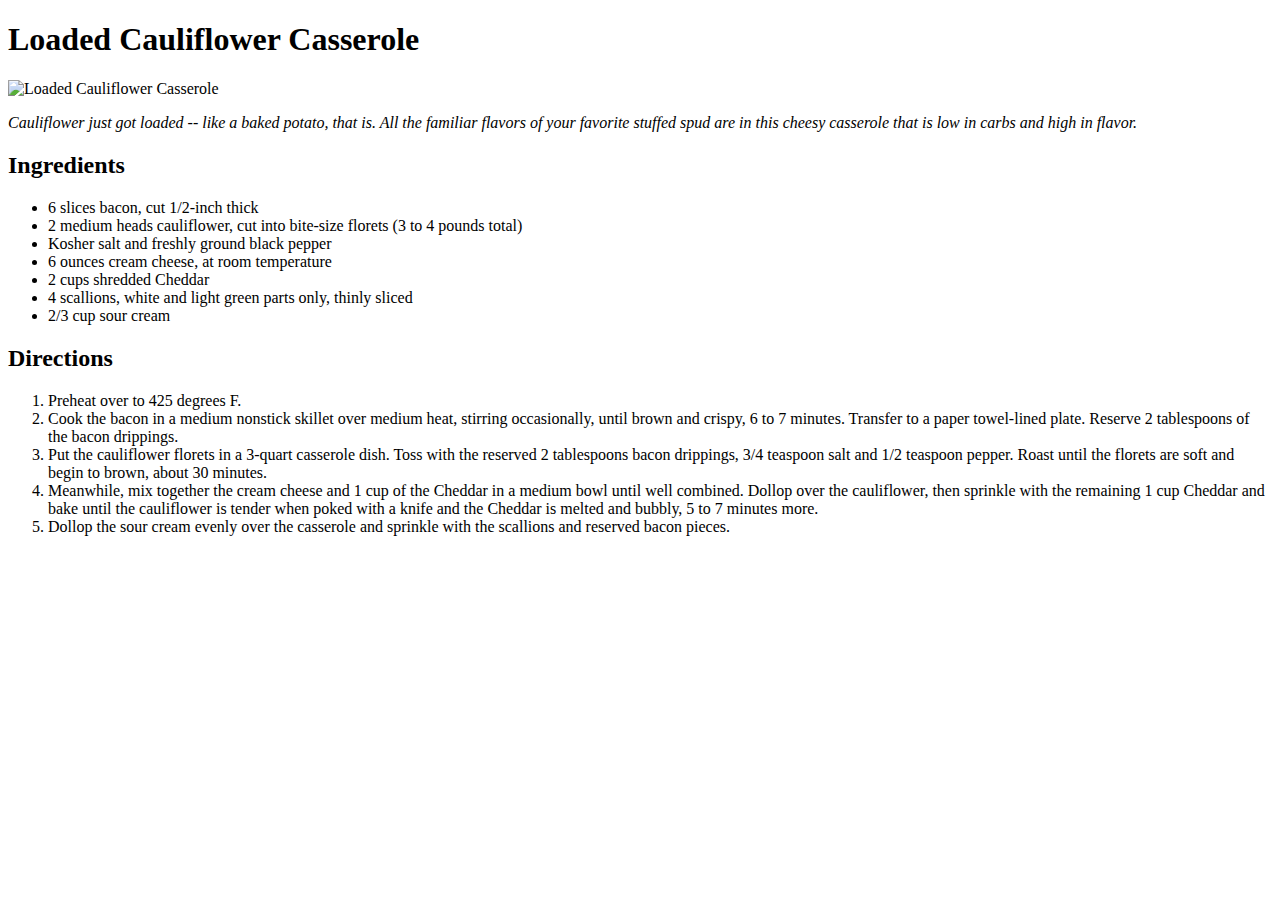
==== recipes/loaded-cauliflower-casserole.html @ 346330ae "Add ribs.html and loaded-cauliflower-casserole.html. Edit README.MD and index.html" ====
<!DOCTYPE html>
<html lang="en">
<head>
    <meta charset="UTF-8">
    <meta http-equiv="X-UA-Compatible" content="IE=edge">
    <meta name="viewport" content="width=device-width, initial-scale=1.0">
    <title>Loaded Cauliflower Casserole</title>
</head>
<body>
    <h1>Loaded Cauliflower Casserole</h1>
    <img src="https://food.fnr.sndimg.com/content/dam/images/food/fullset/2017/5/11/0/FNK_Loaded-Cauliflower-Casserole-H_s4x3.jpg.rend.hgtvcom.826.620.suffix/1494520440902.jpeg" alt="Loaded Cauliflower Casserole">
    <p><em>Cauliflower just got loaded -- like a baked potato, that is. All the familiar flavors of your favorite stuffed spud are in this cheesy casserole that is low in carbs and high in flavor.</em></p>

    <h2>Ingredients</h2>
    <ul>
        <li>6 slices bacon, cut 1/2-inch thick</li>
        <li>2 medium heads cauliflower, cut into bite-size florets (3 to 4 pounds total)</li>
        <li>Kosher salt and freshly ground black pepper</li>
        <li>6 ounces cream cheese, at room temperature</li>
        <li>2 cups shredded Cheddar</li>
        <li>4 scallions, white and light green parts only, thinly sliced</li>
        <li>2/3 cup sour cream</li>
    </ul>
    <h2>Directions</h2>
    <ol>
        <li>Preheat over to 425 degrees F.</li>
        <li>Cook the bacon in a medium nonstick skillet over medium heat, stirring occasionally, until brown and crispy, 6 to 7 minutes. Transfer to a paper towel-lined plate. Reserve 2 tablespoons of the bacon drippings.  </li>
        <li>Put the cauliflower florets in a 3-quart casserole dish. Toss with the reserved 2 tablespoons bacon drippings, 3/4 teaspoon salt and 1/2 teaspoon pepper. Roast until the florets are soft and begin to brown, about 30 minutes.</li>
        <li>Meanwhile, mix together the cream cheese and 1 cup of the Cheddar in a medium bowl until well combined. Dollop over the cauliflower, then sprinkle with the remaining 1 cup Cheddar and bake until the cauliflower is tender when poked with a knife and the Cheddar is melted and bubbly, 5 to 7 minutes more.</li>
        <li>Dollop the sour cream evenly over the casserole and sprinkle with the scallions and reserved bacon pieces.</li>
    </ol>
</body>
</html>
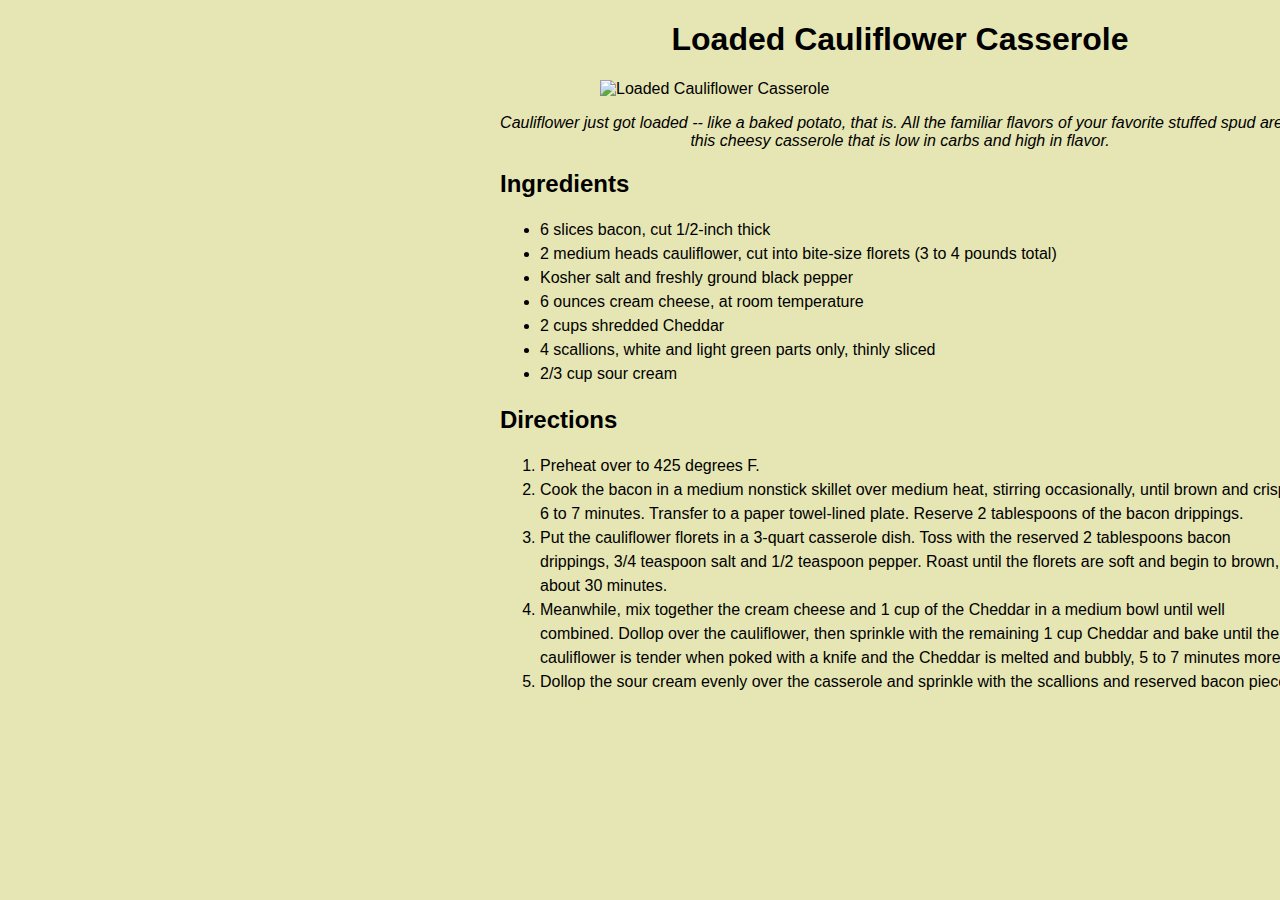
==== commit a0d7b624: "Add styles.css. Edited index.html, ribs.html, loaded-cauliflower-casserole.html to include reference" ====
--- a/recipes/loaded-cauliflower-casserole.html
+++ b/recipes/loaded-cauliflower-casserole.html
@@ -5,13 +5,14 @@
     <meta http-equiv="X-UA-Compatible" content="IE=edge">
     <meta name="viewport" content="width=device-width, initial-scale=1.0">
     <title>Loaded Cauliflower Casserole</title>
+    <link rel="stylesheet" href="../styles.css">
 </head>
-<body>
-    <h1>Loaded Cauliflower Casserole</h1>
-    <img src="https://food.fnr.sndimg.com/content/dam/images/food/fullset/2017/5/11/0/FNK_Loaded-Cauliflower-Casserole-H_s4x3.jpg.rend.hgtvcom.826.620.suffix/1494520440902.jpeg" alt="Loaded Cauliflower Casserole">
-    <p><em>Cauliflower just got loaded -- like a baked potato, that is. All the familiar flavors of your favorite stuffed spud are in this cheesy casserole that is low in carbs and high in flavor.</em></p>
+<body class="recipe-body">
+    <h1 class="intro">Loaded Cauliflower Casserole</h1>
+    <img src="https://food.fnr.sndimg.com/content/dam/images/food/fullset/2017/5/11/0/FNK_Loaded-Cauliflower-Casserole-H_s4x3.jpg.rend.hgtvcom.826.620.suffix/1494520440902.jpeg" alt="Loaded Cauliflower Casserole" class="intro food-pic">
+    <p class="intro"><em>Cauliflower just got loaded -- like a baked potato, that is. All the familiar flavors of your favorite stuffed spud are in this cheesy casserole that is low in carbs and high in flavor.</em></p>
 
-    <h2>Ingredients</h2>
+    <h2 class="ingredients">Ingredients</h2>
     <ul>
         <li>6 slices bacon, cut 1/2-inch thick</li>
         <li>2 medium heads cauliflower, cut into bite-size florets (3 to 4 pounds total)</li>
--- a/styles.css
+++ b/styles.css
@@ -0,0 +1,25 @@
+.recipe-body {
+    margin: auto 500px;
+    font-family: Verdana, Geneva, Tahoma, sans-serif;
+    background-color: rgb(230,230,180);
+    width: 800px;
+}
+
+.intro {
+    text-align: center;
+}
+
+.food-pic {
+    width: 600px;
+    height: auto;
+    
+}
+
+ol, ul {
+    line-height: 1.5;
+}
+
+img {
+    position: relative;
+    left: 100px;
+}